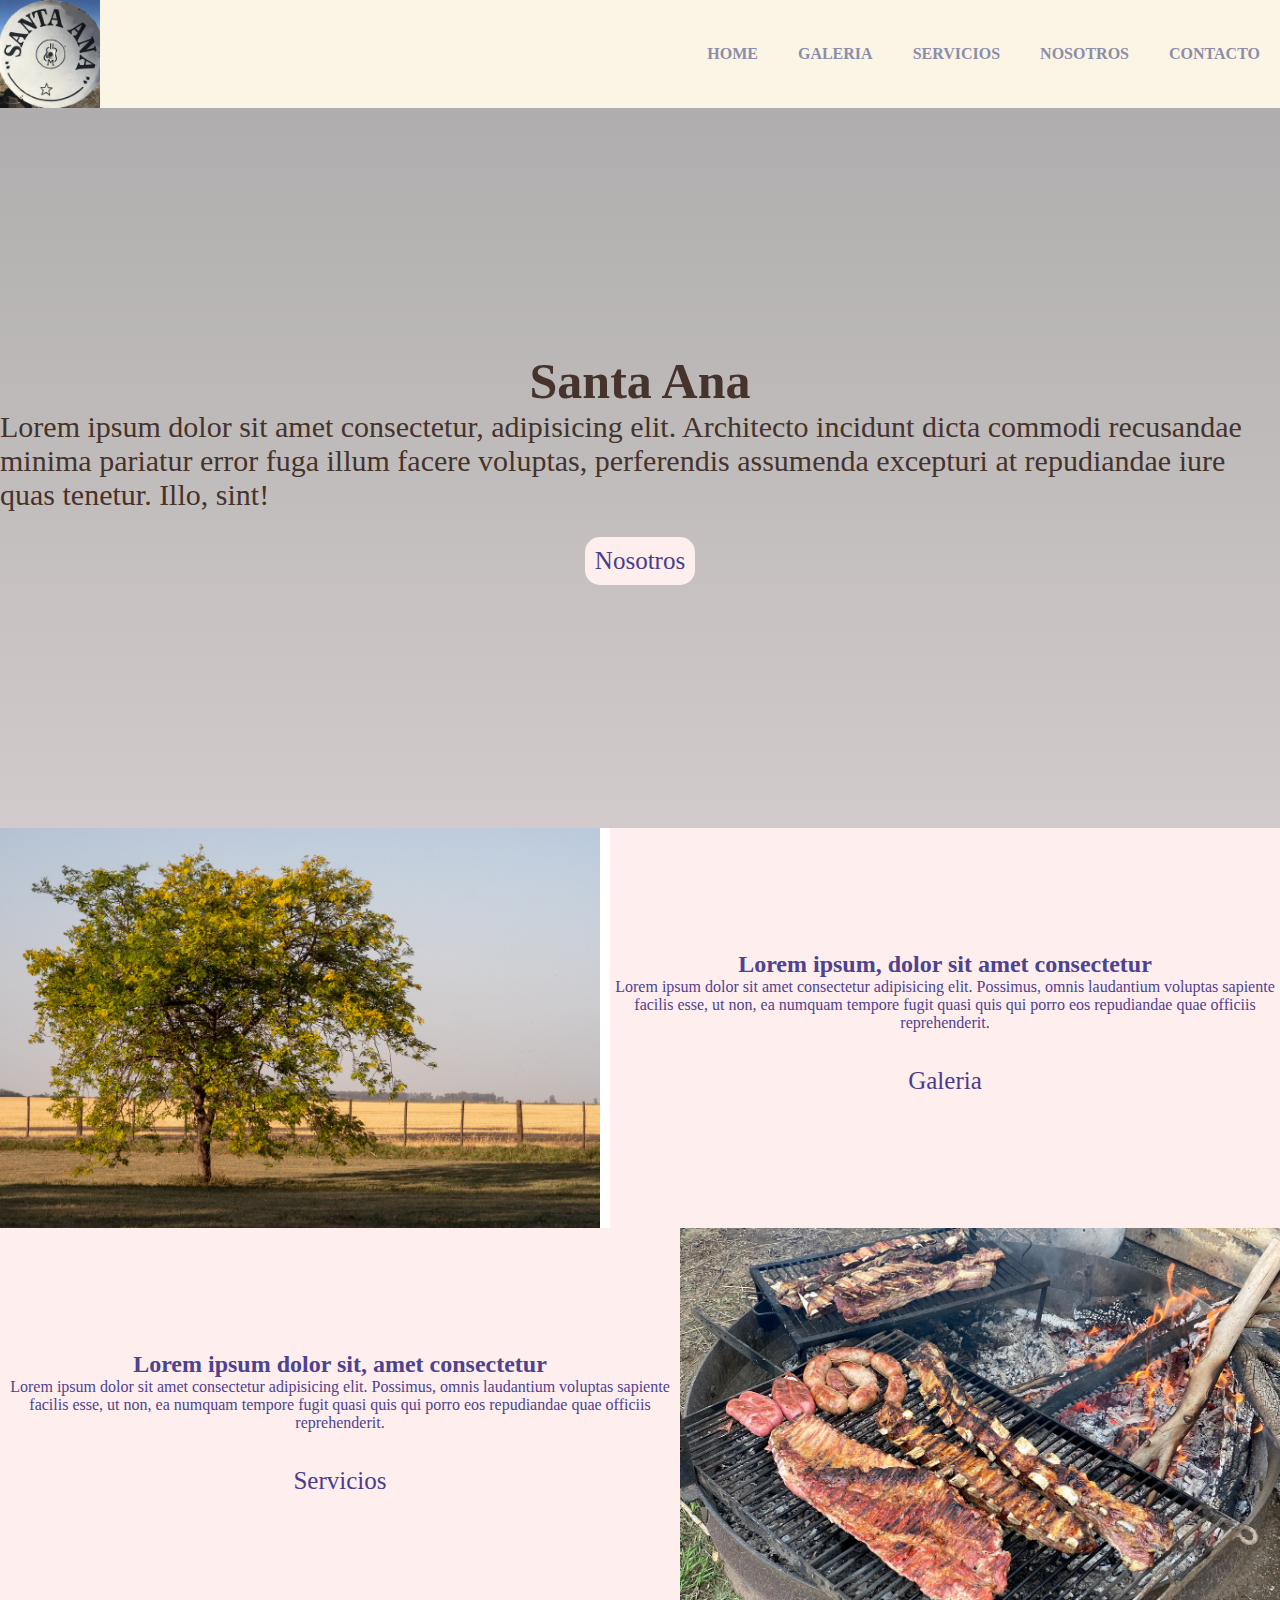
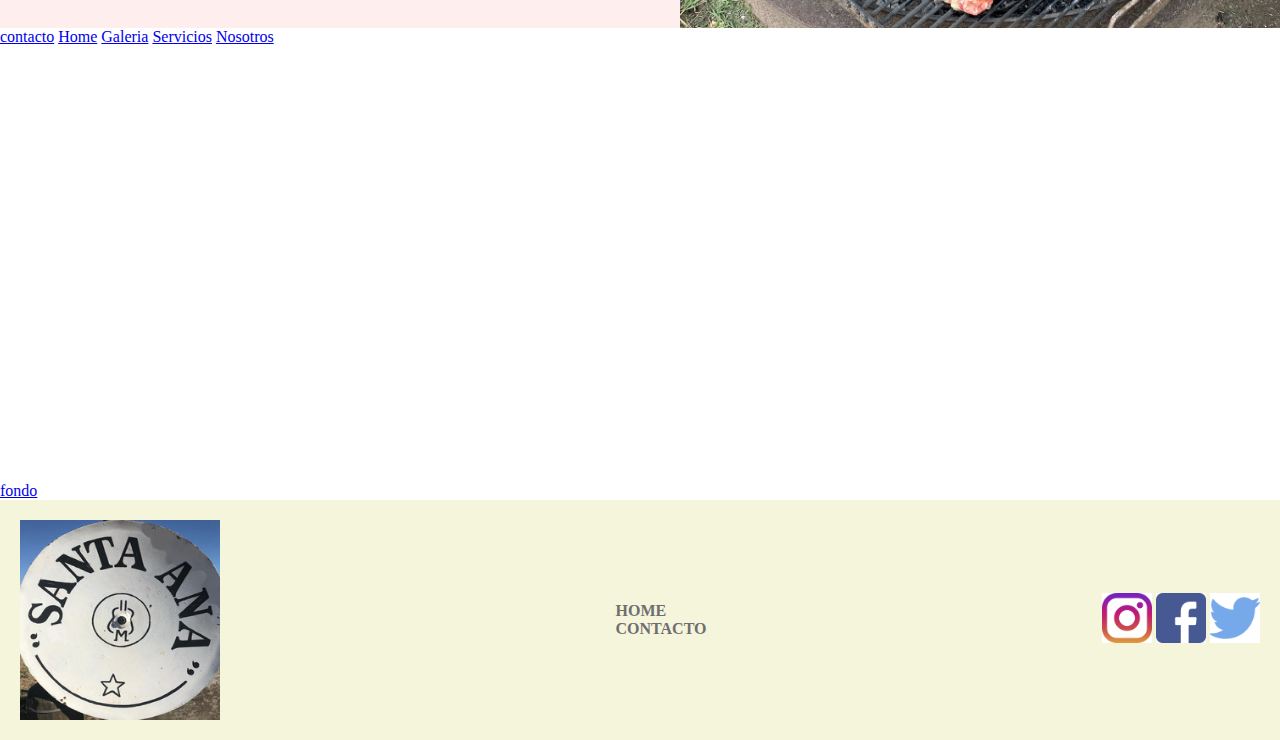
==== index.html @ fa002224 "first commit" ====
<!DOCTYPE html>
<html lang="en">

<head>
    <meta charset="UTF-8">
    <meta http-equiv="X-UA-Compatible" content="IE=edge">
    <meta name="viewport" content="width=device-width, initial-scale=1.0">
    <title>Santa Ana</title>
    <link rel="shortcut icon" href="imagenes/santaanaicono (1).ico" type="image/x-icon">
    <link rel="stylesheet" href="style.css">


</head>

<body>
    <header class="header">
        <img src="imagenes/santaanaicono (1).ico" alt="logo">
        

        <nav class="nav">

            <ul>
                <li><a href="Home.html">Home</a></li>
                <li><a href="galeria.html">Galeria</a></li>
                <li><a href="Servicios.html">Servicios</a></li>
                <li><a href="Nosotros.html">Nosotros</a></li>
                <li><a href="Contacto.html">Contacto</a></li>
            </ul>
        </nav>
    </header 
<main>

    <section class="Santa-Ana">
        <h1 class="h1">Santa Ana</h1>

        <p class="p">Lorem ipsum dolor sit amet consectetur, adipisicing elit. Architecto incidunt dicta commodi
            recusandae
            minima pariatur error fuga illum facere voluptas, perferendis assumenda excepturi at repudiandae iure
            quas tenetur. Illo, sint!</p>
        <a href="Nosotros.html">Nosotros</a>
    </section>
</main>
    <Section class="rastrojo">
        <div>
            <img src="imagenes/arbol rastrojo trigo.jpeg" alt="arbol" class="rastrojo">
        </div>
        <div class="titulo-santaana">
                <h2>Lorem ipsum, dolor sit amet consectetur</h2>
                <p>Lorem ipsum dolor sit amet consectetur adipisicing elit. Possimus, omnis laudantium voluptas sapiente
                    facilis esse, ut non, ea numquam tempore fugit quasi quis qui porro eos repudiandae quae officiis
                    reprehenderit.</p>

                <a href="Galeria.html">Galeria</a>

        </div>


       


    </Section>

    <Section class="asado">
        <div>
            <img src="imagenes/Asado.jpeg" alt="asado" class="asado">
        </div>
        <div class="titulo-santaana">
                <h2>Lorem ipsum dolor sit, amet consectetur</h2>
                <p>Lorem ipsum dolor sit amet consectetur adipisicing elit. Possimus, omnis laudantium voluptas sapiente
                    facilis esse, ut non, ea numquam tempore fugit quasi quis qui porro eos repudiandae quae officiis
                    reprehenderit.</p>

                <a href="Servicios.html">Servicios</a>

        </div>


        


    </Section>
    



    <!-----Enlaces Relativos-->
    <a href="contacto.html">contacto</a>
    <a href="Home.html">Home</a>
    <a href="Galeria.html">Galeria</a>
    <a href="Servicios.html">Servicios</a>
    <a href="Nosotros.html">Nosotros</a>
    <section id="#Contacto"></section>



    <!------Multimedia-->

    <a href="imagenes/fondo.jpeg">fondo</a>

    <!-----Iframe-->

    <iframe
        src="https://www.google.com/maps/embed?pb=!1m18!1m12!1m3!1d5916.935016456812!2d-63.109152544836405!3d-35.09382732161382!2m3!1f0!2f0!3f0!3m2!1i1024!2i768!4f13.1!3m3!1m2!1s0x95c43b80c7271c65%3A0x282b4743719fa342!2sEstablecimiento%20SANTA%20ANA!5e1!3m2!1ses!2sar!4v1649086034239!5m2!1ses!2sar"
        width="600" height="450" style="border:0;" allowfullscreen="" loading="lazy"
        referrerpolicy="no-referrer-when-downgrade"></iframe>



<footer class="footer">
        <img src="imagenes/santaanaicono (1).ico" alt="">
        <ul>
            <li><a href="Home.html">Home</a></li>
            <li><a href="Contacto.html">Contacto</a></li>

        </ul>
        <div>
            <a href="wwww.instagram.com"><img src="imagenes/instagram1.jpg" alt="instagram"></a>
            <a href="www.facebook.com"><img src="imagenes/facebook1.jpg" alt="facebook Santa Ana"></a>
            <a href="www.twitter.com"><img src="imagenes/gorgeo1.jpg" alt="Twitter Santa Ana"></a>
        </div>

</footer>


</body>

</html>
---- style.css ----
* {
    margin: 0;
    padding: 0;
    box-sizing: border-box;
}

h1 {
    text-align: center;
}

/*------- header/nav-----*/
.header {
    display: flex;
    justify-content: space-between;
    align-items: center;
    background-color: #f8ecd18b;
}

.header nav ul {
    display: flex;
    list-style: none;

}

.header nav ul li {
    margin: 20px;
}

.header nav ul li a {
    text-decoration: none;
    color: #8D8DAA;
    font-weight: bold;
    text-transform: uppercase;
    text-shadow: 2px 2px 2px 2px black;
}

.header img {
    width: 100px;
    height: auto;
}

h2 {
    text-align: center;
}

/*-------- main---------*/

.Santa-Ana {
    width: 100%;
    height: 80vh;
    background: linear-gradient(rgba(69, 67, 67, 0.46), rgba(165, 146, 146, 0.455)), url("../Imagenes/atardecerSA.jpeg");
    background-position: center;
    background-repeat: no-repeat;
    background-size: cover;
    display: flex;
    justify-content: center;
    flex-direction: column;
    background-attachment: fixed;
    align-items: center;
    color: rgb(69, 51, 44);
}

.Santa-Ana h1 {
    font-size: 50px;

    font-weight: bold;
}

.Santa-Ana p {
    font-size: 30px;
}

.Santa-Ana a {
    background-color: #FFEEEE;
    text-decoration: none;
    color: darkslateblue;
    font-size: 25px;
    margin-top: 25px;
    padding: 10px;
    border-radius: 15px;
}


.main {
    margin: 20px;
}
.rastrojo { 
    display: flex;
    flex-direction: row;
    justify-content: center;
        gap: 10px;
    

}
.rastrojo div .titulo-santaana {
    margin: 40px;

}
.titulo-santaana p{
    text-decoration: none;
    background-color: #FFEEEE;
    color: rgb(77, 67, 144);

}
.titulo-santaana a{  
    background-color: #FFEEEE;
    text-decoration: none;
    color: darkslateblue;
    font-size: 25px;
    margin-top: 25px;
    padding: 10px;
    border-radius: 15px;

}
.rastrojo>div {
    display: flex;
    flex-direction: column;
    justify-content: center;
    align-items: center;
    text-decoration: none;
    text-align: center;
    background-color: #FFEEEE;
    color: rgb(77, 67, 144);

}

.rastrojo>div img {
    width: 600px;
    height: 400px;
}

.rastrojo a {
    justify-content: center;
    display: flex;
    align-items: center;
    background-color: #FFEEEE;
    text-decoration: none;
    color: darkslateblue;
    font-size: 25px;
    margin-top: 25px;
    padding: 10px;
    border-radius: 15px;

}
.asado {
    display: flex;
    flex-direction: row-reverse;
    justify-content: center;
    

}
.asado>div {
    display: flex;
    align-items: center;
    justify-content: center;
    flex-direction: column;
    text-decoration: none;
    text-align: center;
    background-color: #FFEEEE;
    color: rgb(77, 67, 144);

}

.asado>div img {
    width: 600px;
    height: 400px;
}

.asado div .titulo-santaana {
    margin: 40px;

}

.asado a {
    justify-content: center;
    display: flex;
    align-items: center;
    background-color: #FFEEEE;
    text-decoration: none;
    color: darkslateblue;
    font-size: 25px;
    margin-top: 25px;
    padding: 10px;
    border-radius: 15px;

}

.Galeria>div {
    display: flex;
    align-items: center;
    background-color: #FFEEEE;
}

.Galeria>div .titulo-santaana a {
    text-decoration: none;
    display: flex;
    justify-content: center;
    flex-direction: column;
    align-items: center;
    background-color: #e79696a1;
    text-decoration: none;
    color: rgb(142, 136, 183);
    font-size: 10px;
    margin-top: 25px;
    padding: 10px;
    border-radius: 15px;


}

.Galeria>div img {
    width: 800px;
    height: 500px;
}

.Galeria div .titulo-santaana {
    margin: 100px;
    background-color: #FFEEEE;
    font-size: 20px;
    padding: 20px;
    align-items: center;
}

.mapa div .titulo-santaana {
    margin: 40px;

}

.mapa>div {
    display: flex;
    align-items: center;
    text-decoration: none;
    background-color: #FFEEEE;
    color: rgb(77, 67, 144);

}

.mapa>div img {
    width: 600px;
    height: 400px;
}

.mapa a {
    justify-content: center;
    display: flex;
    align-items: center;
    background-color: #FFEEEE;
    text-decoration: none;
    color: darkslateblue;
    font-size: 25px;
    margin-top: 25px;
    padding: 10px;
    border-radius: 15px;

}

/*----media queries-----*/
/*------mobile-----*/
@media only screen and (max-width:450px) {

    .header {
        display: grid;
        grid-template-columns: repeat(2,1fr);
        grid-auto-rows: 200px;
        gap: 15px;
    }


    h1 {
        font-size: 20px;

    }

    .Santa-Ana {
        grid-column: span 1;
        grid-row: span 1;
    }

    .rastrojo {
        
        display: grid;
        grid-template-rows: repeat(3, 100px) ;
        gap: 10px;

    }
    .asado {
        display: grid;
        grid-template-rows: repeat(3, 100px) ;
        gap: 10px;
    }
    .footer {
        display: grid;
        grid-template-columns: 1fr;

    }

    .grid-container {
        display: grid;
        grid-template-columns: repeat (2, 1fr);
        grid-auto-rows: 200px;

    }

    .grid-item {
        display: grid;
        grid-template-columns: repeat(2,1fr);
        grid-auto-rows: 200px;
        width: 80%;
        height: 80%;      
    }
}


/*--------tablet-----*/
@media only screen and (min-width:451px) and (max-width: 960px) {}

/*--------desktop-----*/
@media only screen and (min-width:961px) {}


/*------footer-----*/
.footer {
    display: flex;
    justify-content: space-between;
    align-items: center;
    background-color: beige;
    padding: 20px;

}

.footer>img {
    width: 200px;
    height: 200px;
}

.footer>div img {
    width: 50px;
    height: 50px;
}


.footer ul li {
    display: flex;
    list-style: none;

}

.footer ul li a {
    text-decoration: none;
    color: rgb(111, 110, 110);
    font-weight: bold;
    text-transform: uppercase;
    text-shadow: 2px 2px 2px 2px black;
}

/*-------seccion Galeria------*/

.Imagenes {

    width: 100%;
    height: 80vh;
    background: linear-gradient(rgba(69, 67, 67, 0.46), rgba(165, 146, 146, 0.455)), url("../Imagenes/tranquera\ trigal.jpeg");
    background-position: center;
    background-repeat: no-repeat;
    background-size: cover;
    display: flex;
    justify-content: center;
    flex-direction: column;
    background-attachment: fixed;
    align-items: center;
    color: rgb(69, 51, 44);
}

.Imagenes div {
    font-size: 50px;


    font-weight: bold;
}

.Imagenes p {
    font-size: 30px;
}

.slider {
    width: 80%;
    margin: auto;
    overflow: hidden;
}

.carrusel li {
    list-style: none;
    width: 100%;
}

.img-carrusel {
    width: 100%;
}

.carrusel {
    display: flex;
    padding: 0;
    width: 400%;
    animation: carrusel 20s linear infinite alternate;


}

@keyframes carrusel {

    0% {
        margin-left: 0;
    }

    20% {
        margin-left: 0;
    }

    25% {
        margin-left: -100%;
    }

    45% {
        margin-left: -100%;
    }

    50% {
        margin-left: -200%;
    }

    70% {
        margin-left: -200%;
    }

    75% {
        margin-left: -300%;
    }

    100% {
        margin-left: -300%;
    }

}

@media screen and (max-width: 451px){
    h1{font-size: 13px;
    }
    p {font-size: 12px;}

}

.grid-container {
    background-color: #FFEEEE;
    margin: 5px;
    display: grid;
    grid-template-rows: repeat(4, 550px);
    grid-template-columns: 700px 700px;
    gap: 10px;
   
}


.grid-container img {
    width: 600px;
    height: 500px;
}

.grid-item {
    display: flex;
    justify-content: center;
    font-size: 20px;
    font-family: Verdana, Geneva, Tahoma, sans-serif;
    padding: 20px;
    align-items: center;

}

.grid-container>div p {
    margin: 20px;
    padding: 20px;
    justify-items: center;
    justify-content: center;
    align-items: center;
    font-size: 30px;
    font-family: Verdana, Geneva, Tahoma, sans-serif;

}
@media all and (max-width: 450px) {
    .grid-item {
        grid-column: 1 / span 3;
        font-size: 16px;
        

    }    
    .grid-item {
        grid-template-rows: repeat(8, 300px);
    }
}
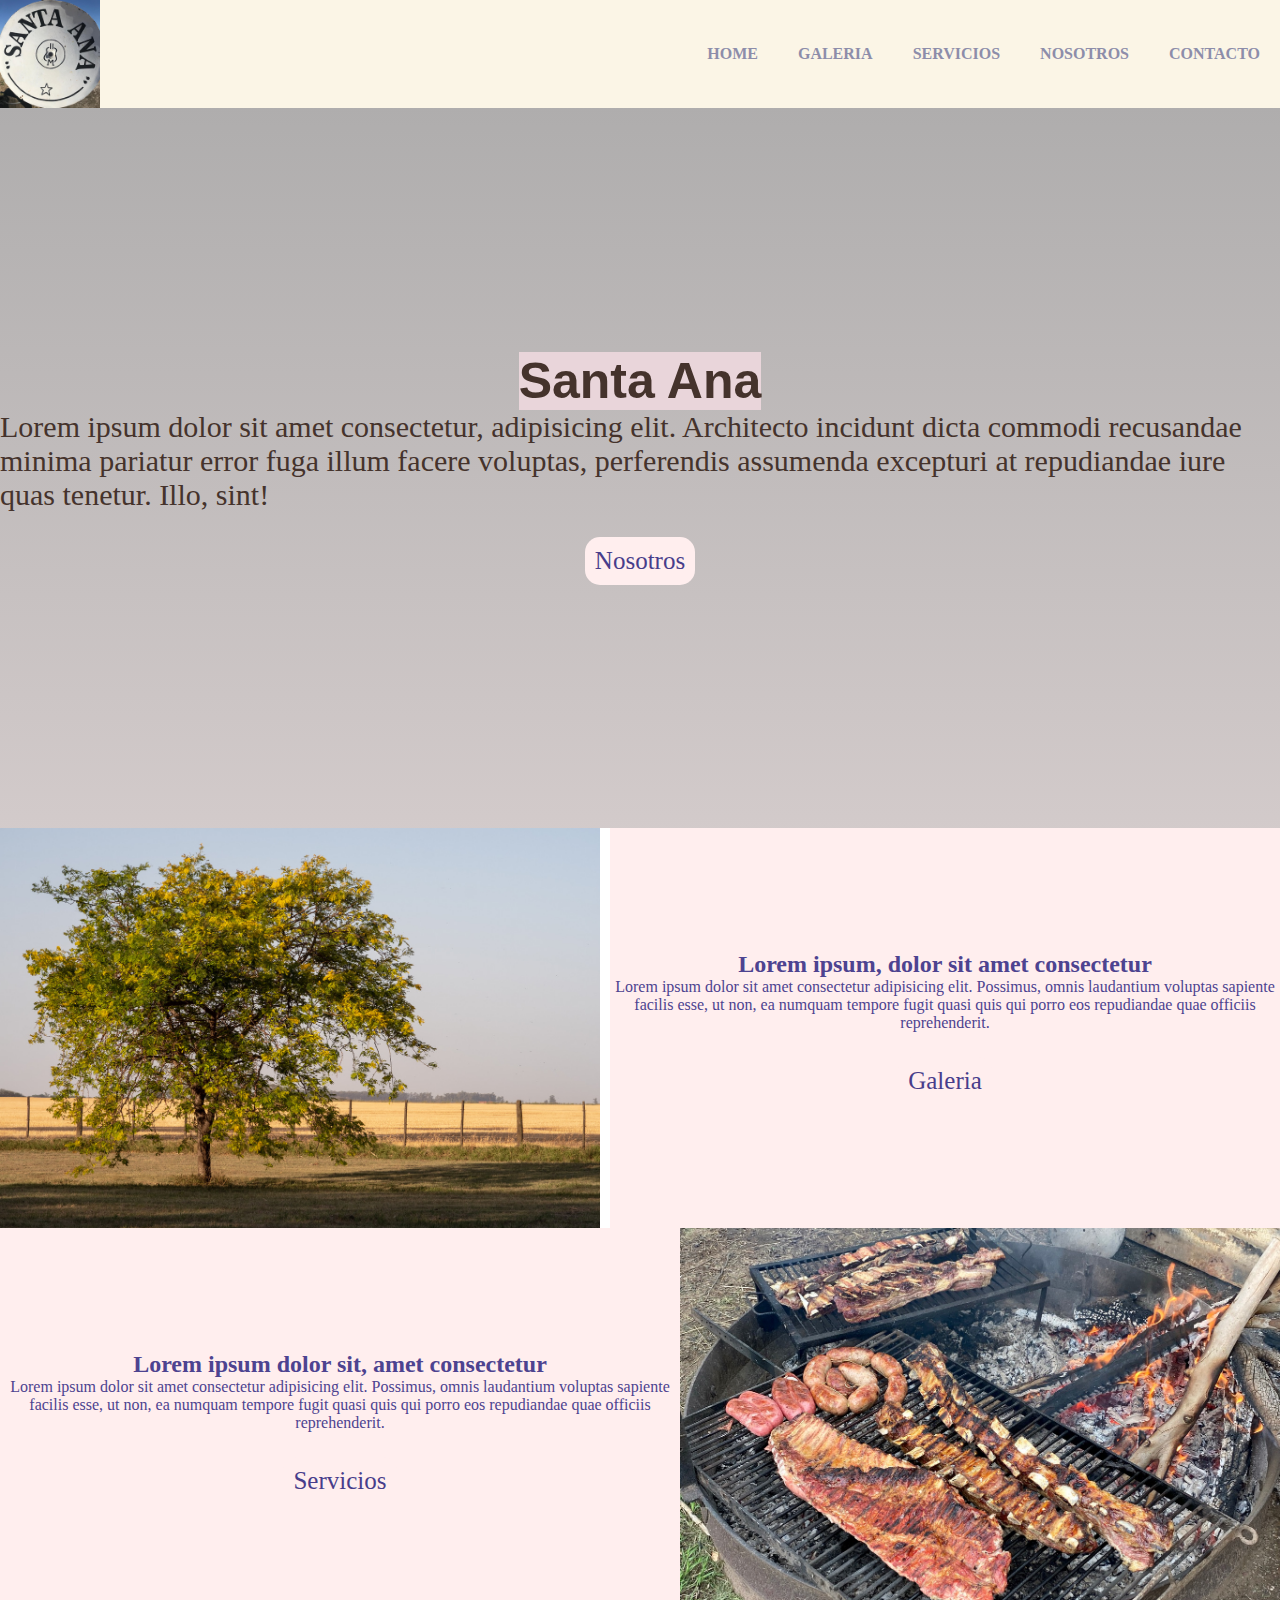
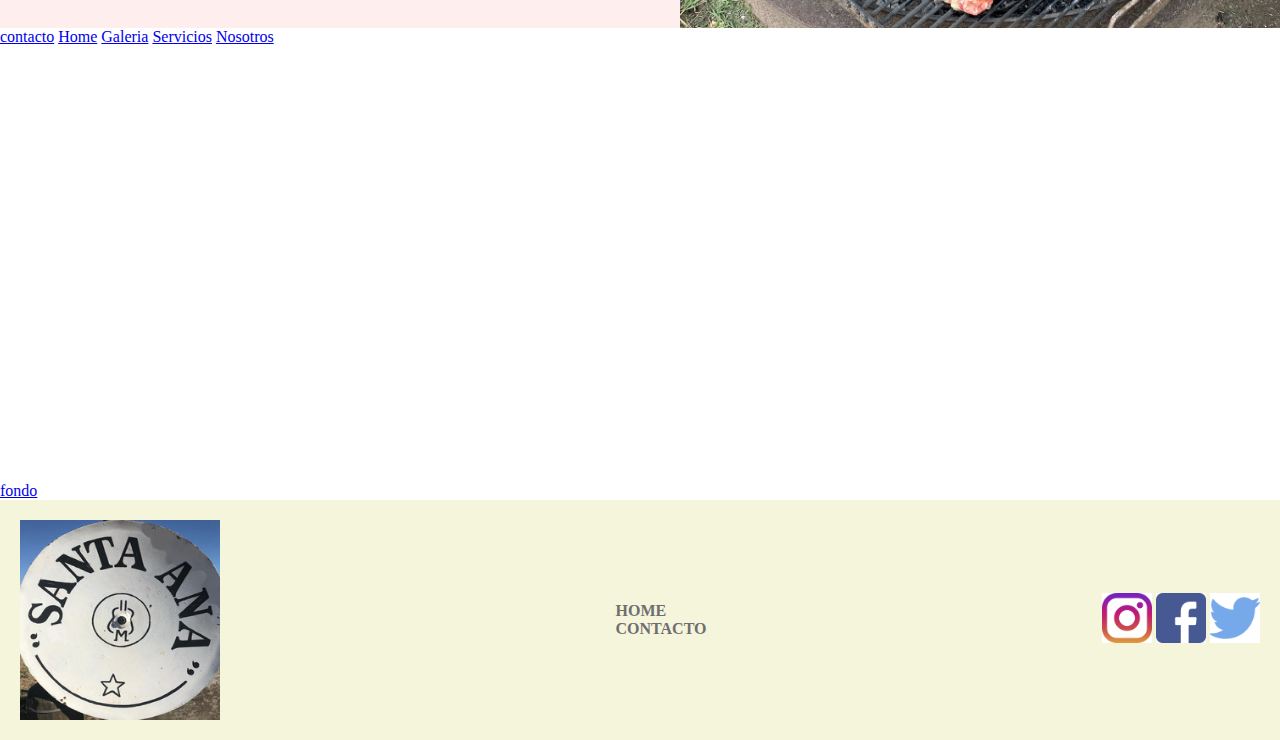
==== commit 5cd6cf9d: "mi-rama" ====
--- a/index.html
+++ b/index.html
@@ -21,19 +21,19 @@
 
             <ul>
                 <li><a href="Home.html">Home</a></li>
-                <li><a href="galeria.html">Galeria</a></li>
+                <li><a href="Galeria.html">Galeria</a></li>
                 <li><a href="Servicios.html">Servicios</a></li>
                 <li><a href="Nosotros.html">Nosotros</a></li>
                 <li><a href="Contacto.html">Contacto</a></li>
             </ul>
         </nav>
-    </header 
+    </header> 
 <main>
 
     <section class="Santa-Ana">
         <h1 class="h1">Santa Ana</h1>
-
-        <p class="p">Lorem ipsum dolor sit amet consectetur, adipisicing elit. Architecto incidunt dicta commodi
+        
+         <p class="p">Lorem ipsum dolor sit amet consectetur, adipisicing elit. Architecto incidunt dicta commodi
             recusandae
             minima pariatur error fuga illum facere voluptas, perferendis assumenda excepturi at repudiandae iure
             quas tenetur. Illo, sint!</p>
@@ -72,10 +72,10 @@
 
                 <a href="Servicios.html">Servicios</a>
 
-        </div>
+            </div>
 
 
-        
+        </div>
 
 
     </Section>
@@ -95,7 +95,7 @@
 
     <!------Multimedia-->
 
-    <a href="imagenes/fondo.jpeg">fondo</a>
+    <a href="./imagenes/fondo.jpeg">fondo</a>
 
     <!-----Iframe-->
 
--- a/style.css
+++ b/style.css
@@ -6,6 +6,10 @@
 
 h1 {
     text-align: center;
+    background-color: #E9D5DA ;
+    font-family: Verdana, Geneva, Tahoma, sans-serif;
+    text-size-adjust: 18px;
+    text-shadow: none;
 }
 
 /*------- header/nav-----*/
@@ -254,6 +258,32 @@
 
 }
 
+.header1 {
+    display: flex;
+    justify-content: space-between;
+    align-items: center;
+    background-color: #fab0048b;
+}
+
+.header1 nav ul {
+    display: flex;
+    list-style: none;
+    align-items: center;
+
+}
+
+.header1 nav ul li {
+    margin: 20px;
+}
+
+.header1 nav ul li a {
+    text-decoration: none;
+    color: #8D8DAA;
+    font-weight: bold;
+    text-transform: uppercase;
+    text-shadow: 2px 2px 2px 2px black;
+}
+
 /*----media queries-----*/
 /*------mobile-----*/
 @media only screen and (max-width:450px) {
@@ -264,8 +294,6 @@
         grid-auto-rows: 200px;
         gap: 15px;
     }
-
-
     h1 {
         font-size: 20px;
 
@@ -377,7 +405,15 @@
 
     font-weight: bold;
 }
-
+.imagenes a {
+    background-color: #FFEEEE;
+    text-decoration: none;
+    color: darkslateblue;
+    font-size: 25px;
+    margin-top: 25px;
+    padding: 10px;
+    border-radius: 15px;
+}
 .Imagenes p {
     font-size: 30px;
 }
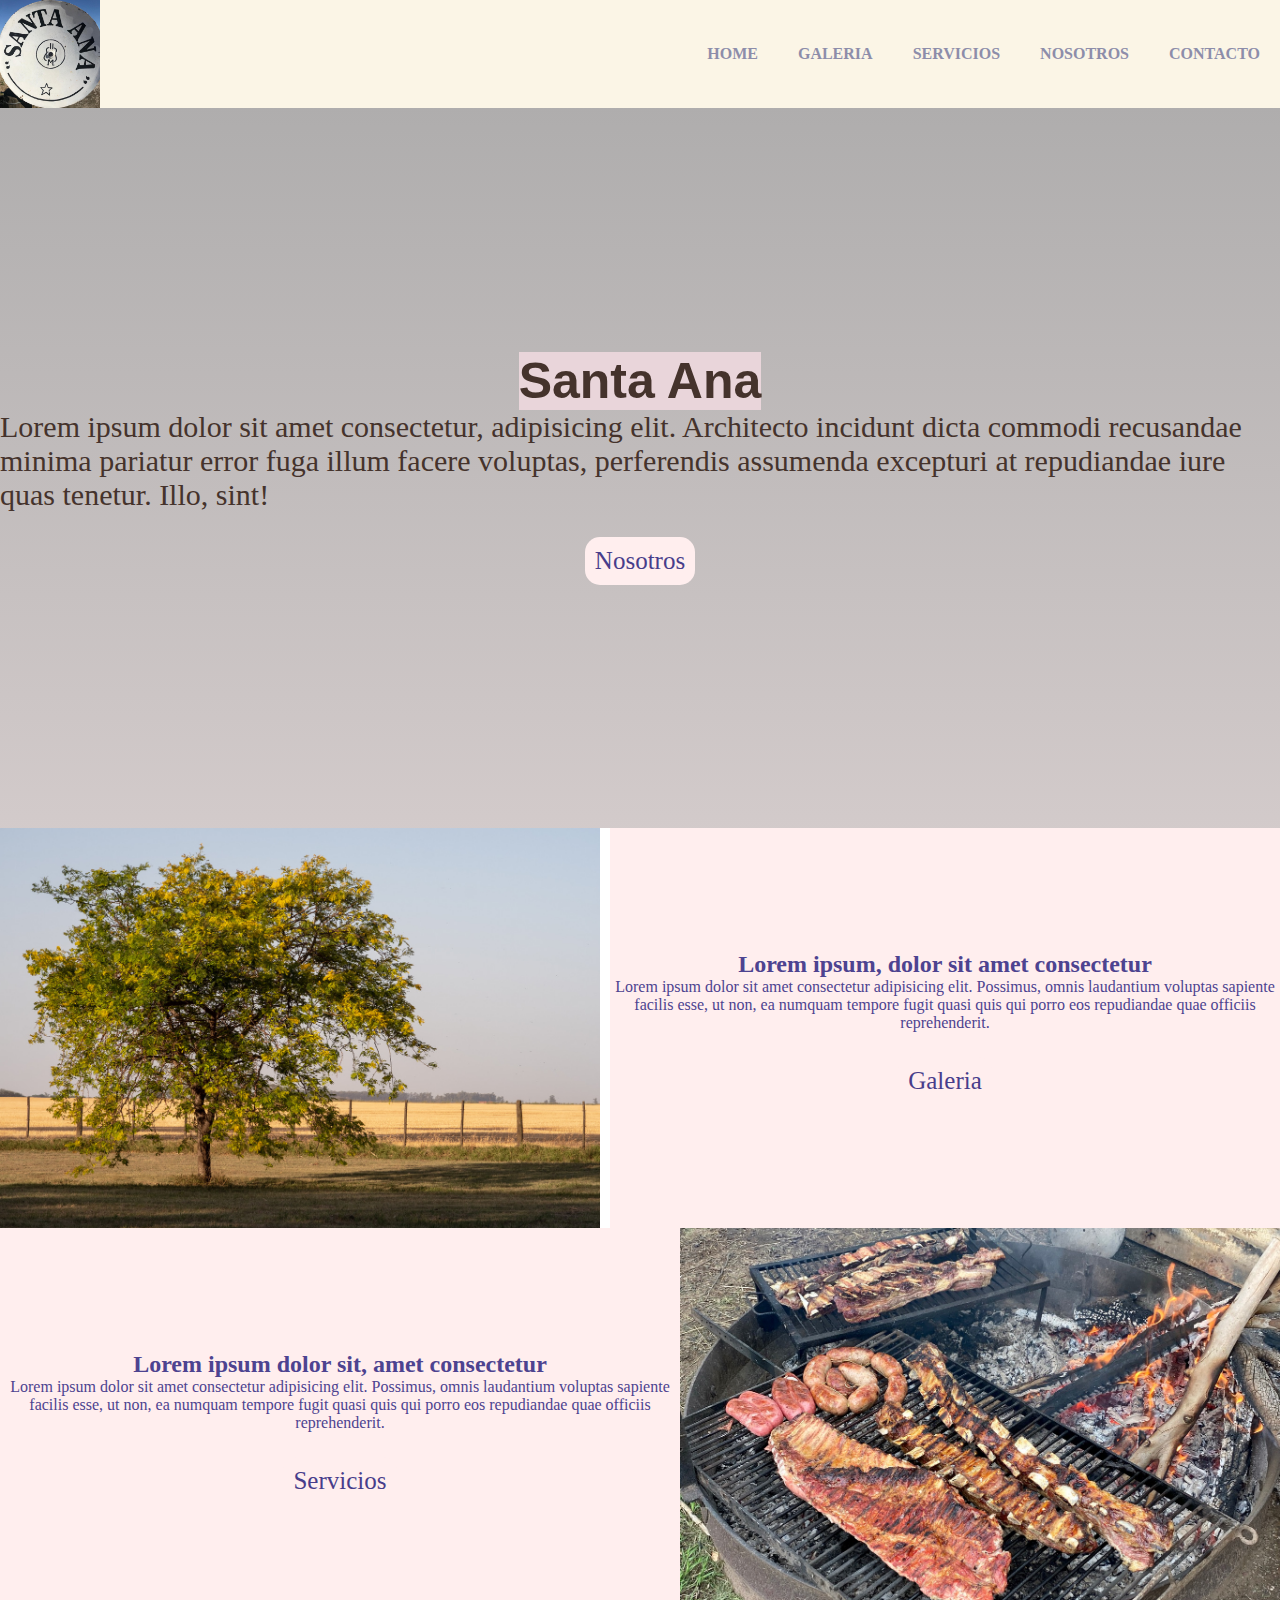
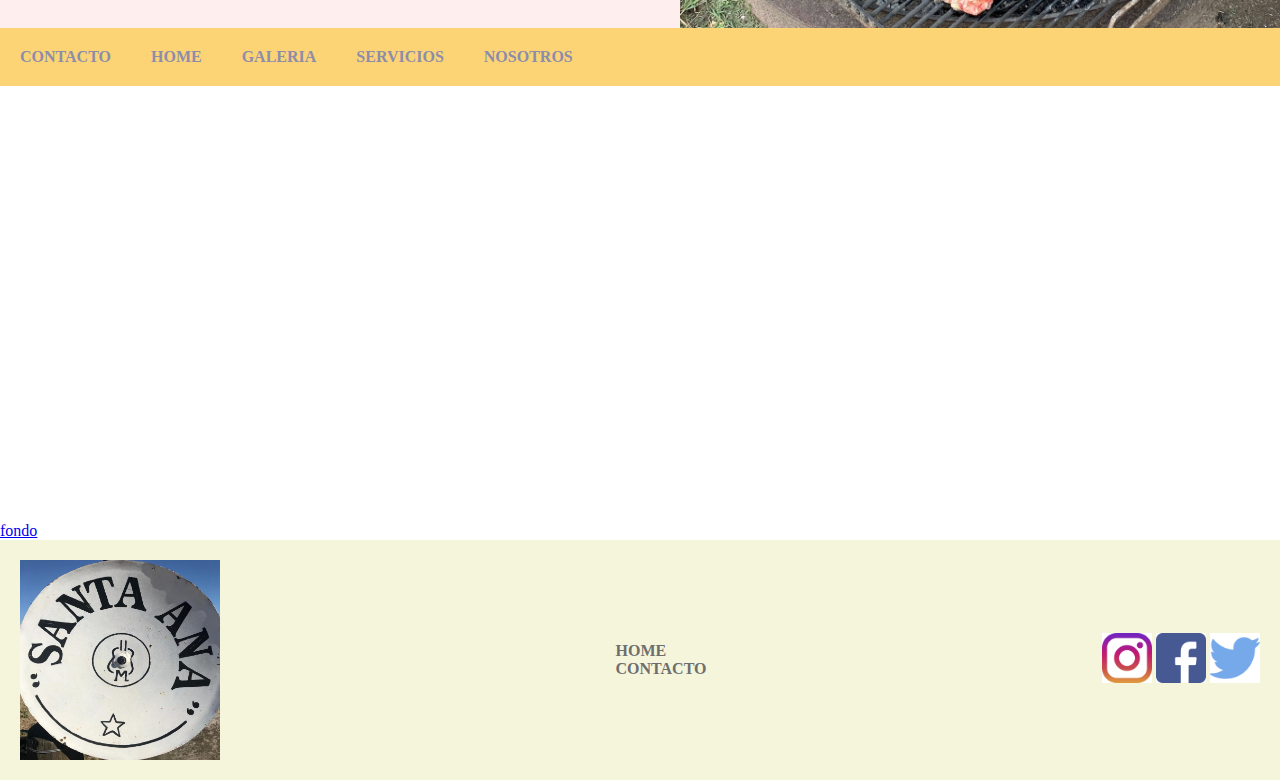
==== commit d51b44c2: "mi-rama" ====
--- a/index.html
+++ b/index.html
@@ -6,7 +6,7 @@
     <meta http-equiv="X-UA-Compatible" content="IE=edge">
     <meta name="viewport" content="width=device-width, initial-scale=1.0">
     <title>Santa Ana</title>
-    <link rel="shortcut icon" href="imagenes/santaanaicono (1).ico" type="image/x-icon">
+    <link rel="shortcut icon" href="imagenes/santaanaicono(1).ico" type="image/x-icon">
     <link rel="stylesheet" href="style.css">
 
 
@@ -14,7 +14,7 @@
 
 <body>
     <header class="header">
-        <img src="imagenes/santaanaicono (1).ico" alt="logo">
+        <img src="imagenes/santaanaicono.png" alt="logo">
         
 
         <nav class="nav">
@@ -42,7 +42,7 @@
 </main>
     <Section class="rastrojo">
         <div>
-            <img src="imagenes/arbol rastrojo trigo.jpeg" alt="arbol" class="rastrojo">
+            <img src="imagenes/arbol-rastrojo-trigo.jpeg" alt="arbol" class="rastrojo">
         </div>
         <div class="titulo-santaana">
                 <h2>Lorem ipsum, dolor sit amet consectetur</h2>
@@ -84,12 +84,19 @@
 
 
     <!-----Enlaces Relativos-->
-    <a href="contacto.html">contacto</a>
-    <a href="Home.html">Home</a>
-    <a href="Galeria.html">Galeria</a>
-    <a href="Servicios.html">Servicios</a>
-    <a href="Nosotros.html">Nosotros</a>
-    <section id="#Contacto"></section>
+
+      <section class="header1">
+        <nav class="nav">
+            <ul>
+                <li><a href="Contacto.html">contacto</a></li>
+                <li><a href="Home.html">Home</a></li>
+                <li><a href="Galeria.html">Galeria</a></li>
+                <li><a href="Servicios.html">Servicios</a></li>
+                <li><a href="Nosotros.html">Nosotros</a></li>
+            </ul>
+        </nav>
+        </section> 
+
 
 
 
@@ -107,7 +114,7 @@
 
 
 <footer class="footer">
-        <img src="imagenes/santaanaicono (1).ico" alt="">
+        <img src="imagenes/santaanaicono.png" alt="">
         <ul>
             <li><a href="Home.html">Home</a></li>
             <li><a href="Contacto.html">Contacto</a></li>
--- a/style.css
+++ b/style.css
@@ -52,7 +52,7 @@
 .Santa-Ana {
     width: 100%;
     height: 80vh;
-    background: linear-gradient(rgba(69, 67, 67, 0.46), rgba(165, 146, 146, 0.455)), url("../Imagenes/atardecerSA.jpeg");
+    background: linear-gradient(rgba(69, 67, 67, 0.46), rgba(165, 146, 146, 0.455)), url("Imagenes/atardecerSA.jpeg");
     background-position: center;
     background-repeat: no-repeat;
     background-size: cover;
@@ -387,7 +387,7 @@
 
     width: 100%;
     height: 80vh;
-    background: linear-gradient(rgba(69, 67, 67, 0.46), rgba(165, 146, 146, 0.455)), url("../Imagenes/tranquera\ trigal.jpeg");
+    background: linear-gradient(rgba(69, 67, 67, 0.46), rgba(165, 146, 146, 0.455)), url("Imagenes/tranquera-trigal.jpeg");
     background-position: center;
     background-repeat: no-repeat;
     background-size: cover;
